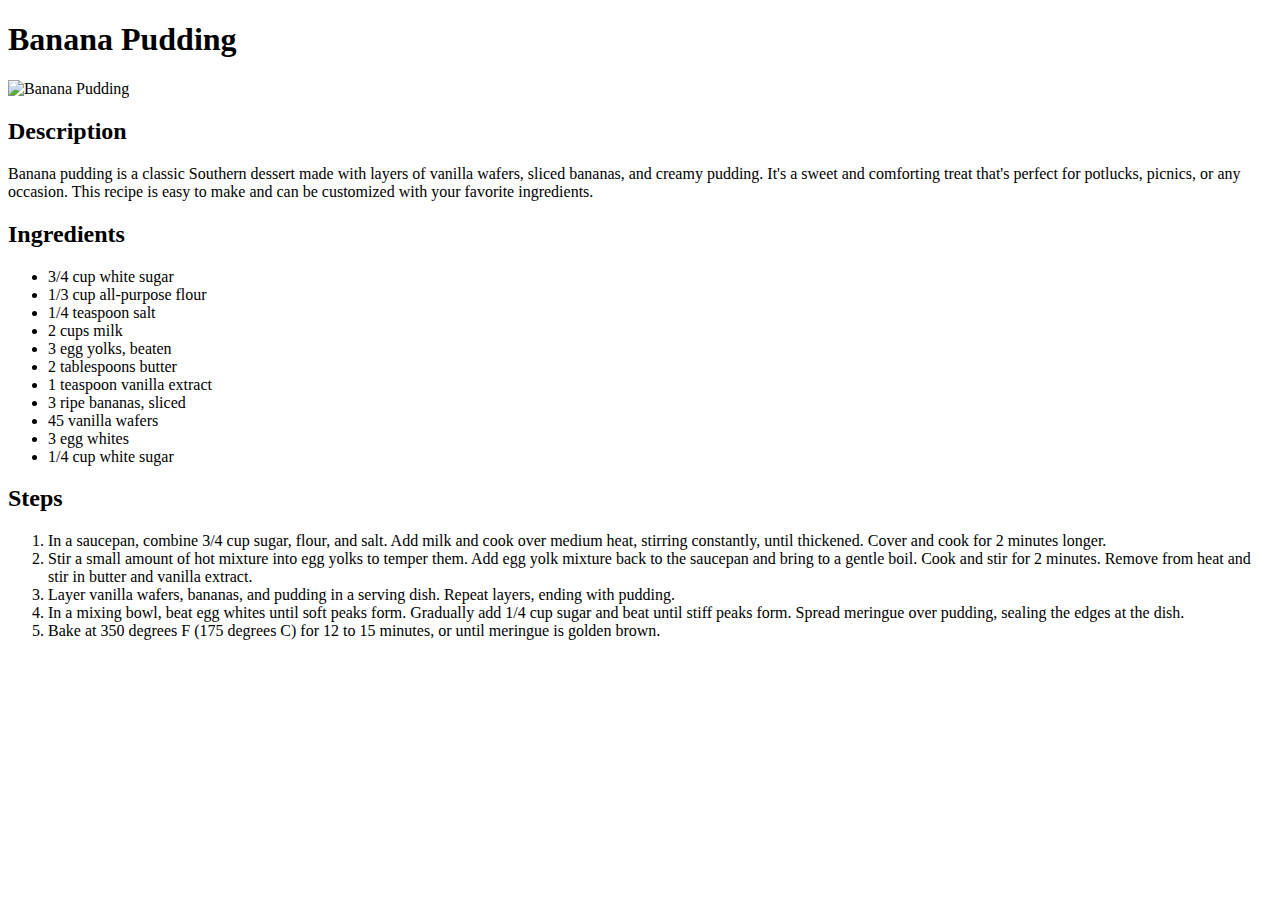
==== recipes/banana_pudding.html @ be954c99 "Finish banana pudding recipe page" ====
<!DOCTYPE html>
<html lang="en">

<head>
    <meta charset="UTF-8">
    <meta name="viewport" content="width=device-width, initial-scale=1.0">
    <title>Banana Pudding Recipe</title>
</head>

<body>
    <h1>Banana Pudding</h1>
    <img src="https://www.allrecipes.com/thmb/_sRnQ1LZJ8R0SUPkbVWNFXzvGto=/750x0/filters:no_upscale():max_bytes(150000):strip_icc():format(webp)/8707679-mamas-banana-pudding-4x3-2b1439f987664c7d83377974fb8761fe.jpg"
        alt="Banana Pudding">
    <h2>Description</h2>
    <p>Banana pudding is a classic Southern dessert made with layers of vanilla wafers, sliced bananas, and creamy
        pudding. It's a sweet and comforting treat that's perfect for potlucks, picnics, or any occasion. This recipe is
        easy to make and can be customized with your favorite ingredients.</p>
    <h2>Ingredients</h2>
    <ul>
        <li>3/4 cup white sugar</li>
        <li>1/3 cup all-purpose flour</li>
        <li>1/4 teaspoon salt</li>
        <li>2 cups milk</li>
        <li>3 egg yolks, beaten</li>
        <li>2 tablespoons butter</li>
        <li>1 teaspoon vanilla extract</li>
        <li>3 ripe bananas, sliced</li>
        <li>45 vanilla wafers</li>
        <li>3 egg whites</li>
        <li>1/4 cup white sugar</li>
    </ul>
    <h2>Steps</h2>
    <ol>
        <li>In a saucepan, combine 3/4 cup sugar, flour, and salt. Add milk and cook over medium heat, stirring
            constantly, until thickened. Cover and cook for 2 minutes longer.</li>
        <li>Stir a small amount of hot mixture into egg yolks to temper them. Add egg yolk mixture back to the saucepan
            and bring to a gentle boil. Cook and stir for 2 minutes. Remove from heat and stir in butter and vanilla
            extract.</li>
        <li>Layer vanilla wafers, bananas, and pudding in a serving dish. Repeat layers, ending with pudding.</li>
        <li>In a mixing bowl, beat egg whites until soft peaks form. Gradually add 1/4 cup sugar and beat until stiff
            peaks form. Spread meringue over pudding, sealing the edges at the dish.</li>
        <li>Bake at 350 degrees F (175 degrees C) for 12 to 15 minutes, or until meringue is golden brown.</li>
    </ol>
</body>

</html>
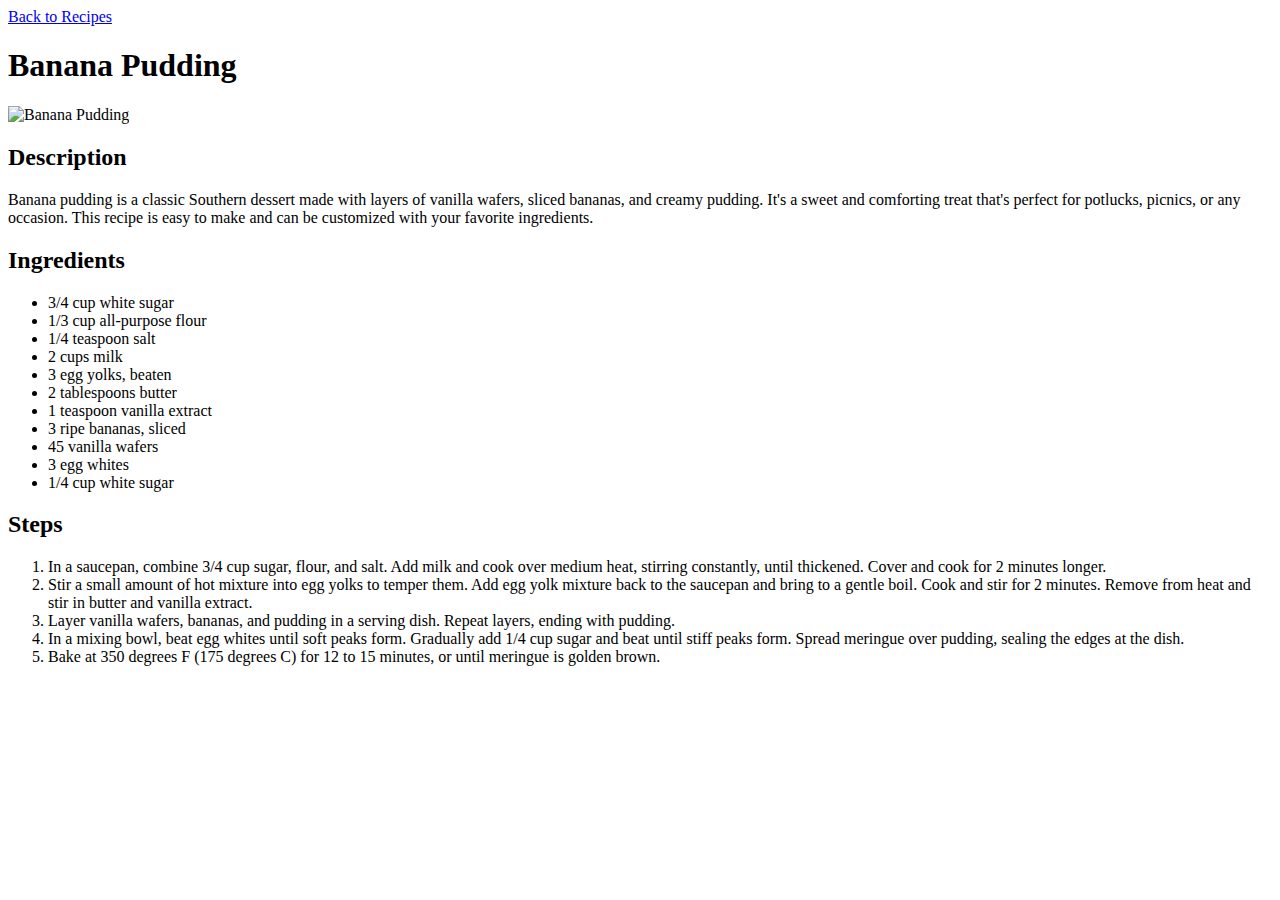
==== commit 82854c3c: "Add styles and links" ====
--- a/recipes/banana_pudding.html
+++ b/recipes/banana_pudding.html
@@ -8,6 +8,7 @@
 </head>
 
 <body>
+    <a href="../index.html">Back to Recipes</a>
     <h1>Banana Pudding</h1>
     <img src="https://www.allrecipes.com/thmb/_sRnQ1LZJ8R0SUPkbVWNFXzvGto=/750x0/filters:no_upscale():max_bytes(150000):strip_icc():format(webp)/8707679-mamas-banana-pudding-4x3-2b1439f987664c7d83377974fb8761fe.jpg"
         alt="Banana Pudding">
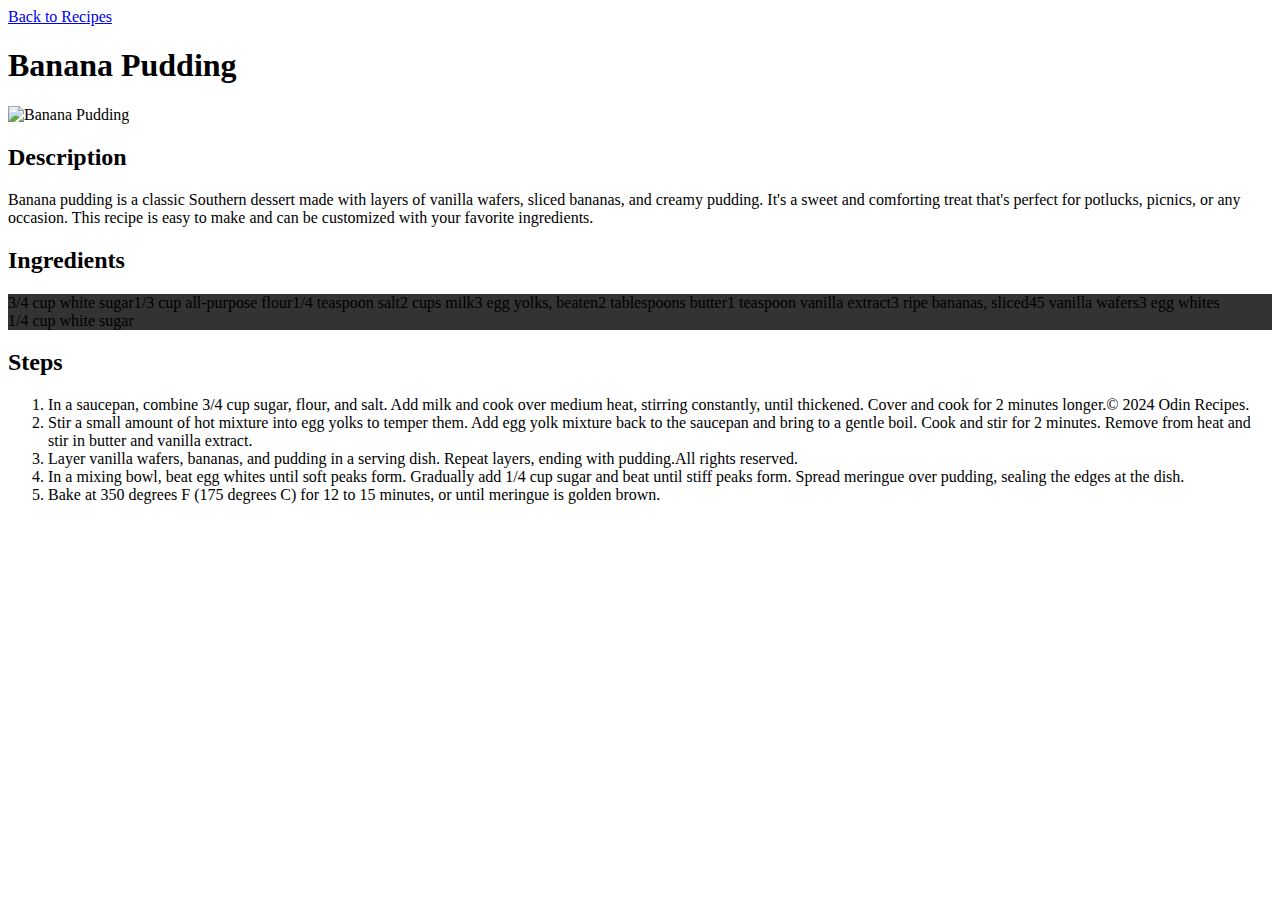
==== commit 452afee4: "Add scemantic tags to HTML files" ====
--- a/recipes/banana_pudding.html
+++ b/recipes/banana_pudding.html
@@ -5,43 +5,58 @@
     <meta charset="UTF-8">
     <meta name="viewport" content="width=device-width, initial-scale=1.0">
     <title>Banana Pudding Recipe</title>
+    <link rel="stylesheet" href="../style.css">
 </head>
 
 <body>
-    <a href="../index.html">Back to Recipes</a>
-    <h1>Banana Pudding</h1>
-    <img src="https://www.allrecipes.com/thmb/_sRnQ1LZJ8R0SUPkbVWNFXzvGto=/750x0/filters:no_upscale():max_bytes(150000):strip_icc():format(webp)/8707679-mamas-banana-pudding-4x3-2b1439f987664c7d83377974fb8761fe.jpg"
-        alt="Banana Pudding">
-    <h2>Description</h2>
-    <p>Banana pudding is a classic Southern dessert made with layers of vanilla wafers, sliced bananas, and creamy
-        pudding. It's a sweet and comforting treat that's perfect for potlucks, picnics, or any occasion. This recipe is
-        easy to make and can be customized with your favorite ingredients.</p>
-    <h2>Ingredients</h2>
-    <ul>
-        <li>3/4 cup white sugar</li>
-        <li>1/3 cup all-purpose flour</li>
-        <li>1/4 teaspoon salt</li>
-        <li>2 cups milk</li>
-        <li>3 egg yolks, beaten</li>
-        <li>2 tablespoons butter</li>
-        <li>1 teaspoon vanilla extract</li>
-        <li>3 ripe bananas, sliced</li>
-        <li>45 vanilla wafers</li>
-        <li>3 egg whites</li>
-        <li>1/4 cup white sugar</li>
-    </ul>
-    <h2>Steps</h2>
-    <ol>
-        <li>In a saucepan, combine 3/4 cup sugar, flour, and salt. Add milk and cook over medium heat, stirring
-            constantly, until thickened. Cover and cook for 2 minutes longer.</li>
-        <li>Stir a small amount of hot mixture into egg yolks to temper them. Add egg yolk mixture back to the saucepan
-            and bring to a gentle boil. Cook and stir for 2 minutes. Remove from heat and stir in butter and vanilla
-            extract.</li>
-        <li>Layer vanilla wafers, bananas, and pudding in a serving dish. Repeat layers, ending with pudding.</li>
-        <li>In a mixing bowl, beat egg whites until soft peaks form. Gradually add 1/4 cup sugar and beat until stiff
-            peaks form. Spread meringue over pudding, sealing the edges at the dish.</li>
-        <li>Bake at 350 degrees F (175 degrees C) for 12 to 15 minutes, or until meringue is golden brown.</li>
-    </ol>
+    <a href="../index.html" class="back-link">Back to Recipes</a>
+    <header>
+        <h1>Banana Pudding</h1>
+    </header>
+    <main>
+        <img src="https://www.allrecipes.com/thmb/_sRnQ1LZJ8R0SUPkbVWNFXzvGto=/750x0/filters:no_upscale():max_bytes(150000):strip_icc():format(webp)/8707679-mamas-banana-pudding-4x3-2b1439f987664c7d83377974fb8761fe.jpg"
+            alt="Banana Pudding">
+        <section>
+            <h2>Description</h2>
+            <p>Banana pudding is a classic Southern dessert made with layers of vanilla wafers, sliced bananas, and
+                creamy pudding. It's a sweet and comforting treat that's perfect for potlucks, picnics, or any occasion.
+                This recipe is easy to make and can be customized with your favorite ingredients.</p>
+        </section>
+        <section>
+            <h2>Ingredients</h2>
+            <ul>
+                <li>3/4 cup white sugar</li>
+                <li>1/3 cup all-purpose flour</li>
+                <li>1/4 teaspoon salt</li>
+                <li>2 cups milk</li>
+                <li>3 egg yolks, beaten</li>
+                <li>2 tablespoons butter</li>
+                <li>1 teaspoon vanilla extract</li>
+                <li>3 ripe bananas, sliced</li>
+                <li>45 vanilla wafers</li>
+                <li>3 egg whites</li>
+                <li>1/4 cup white sugar</li>
+            </ul>
+        </section>
+        <section>
+            <h2>Steps</h2>
+            <ol>
+                <li>In a saucepan, combine 3/4 cup sugar, flour, and salt. Add milk and cook over medium heat, stirring
+                    constantly, until thickened. Cover and cook for 2 minutes longer.</li>
+                <li>Stir a small amount of hot mixture into egg yolks to temper them. Add egg yolk mixture back to the
+                    saucepan and bring to a gentle boil. Cook and stir for 2 minutes. Remove from heat and stir in
+                    butter and vanilla extract.</li>
+                <li>Layer vanilla wafers, bananas, and pudding in a serving dish. Repeat layers, ending with pudding.
+                </li>
+                <li>In a mixing bowl, beat egg whites until soft peaks form. Gradually add 1/4 cup sugar and beat until
+                    stiff peaks form. Spread meringue over pudding, sealing the edges at the dish.</li>
+                <li>Bake at 350 degrees F (175 degrees C) for 12 to 15 minutes, or until meringue is golden brown.</li>
+            </ol>
+        </section>
+    </main>
+    <footer>
+        <p>© 2024 Odin Recipes. All rights reserved.</p>
+    </footer>
 </body>
 
 </html>--- a/style.css
+++ b/style.css
@@ -0,0 +1,23 @@
+ul {
+    list-style-type: none;
+    margin: 0;
+    padding: 0;
+    overflow: hidden;
+    background-color: #333;
+}
+
+li {
+    float: left;
+}
+
+li a {
+    display: block;
+    color: white;
+    text-align: center;
+    padding: 14px 16px;
+    text-decoration: none;
+}
+
+li a:hover {
+    background-color: #111;
+}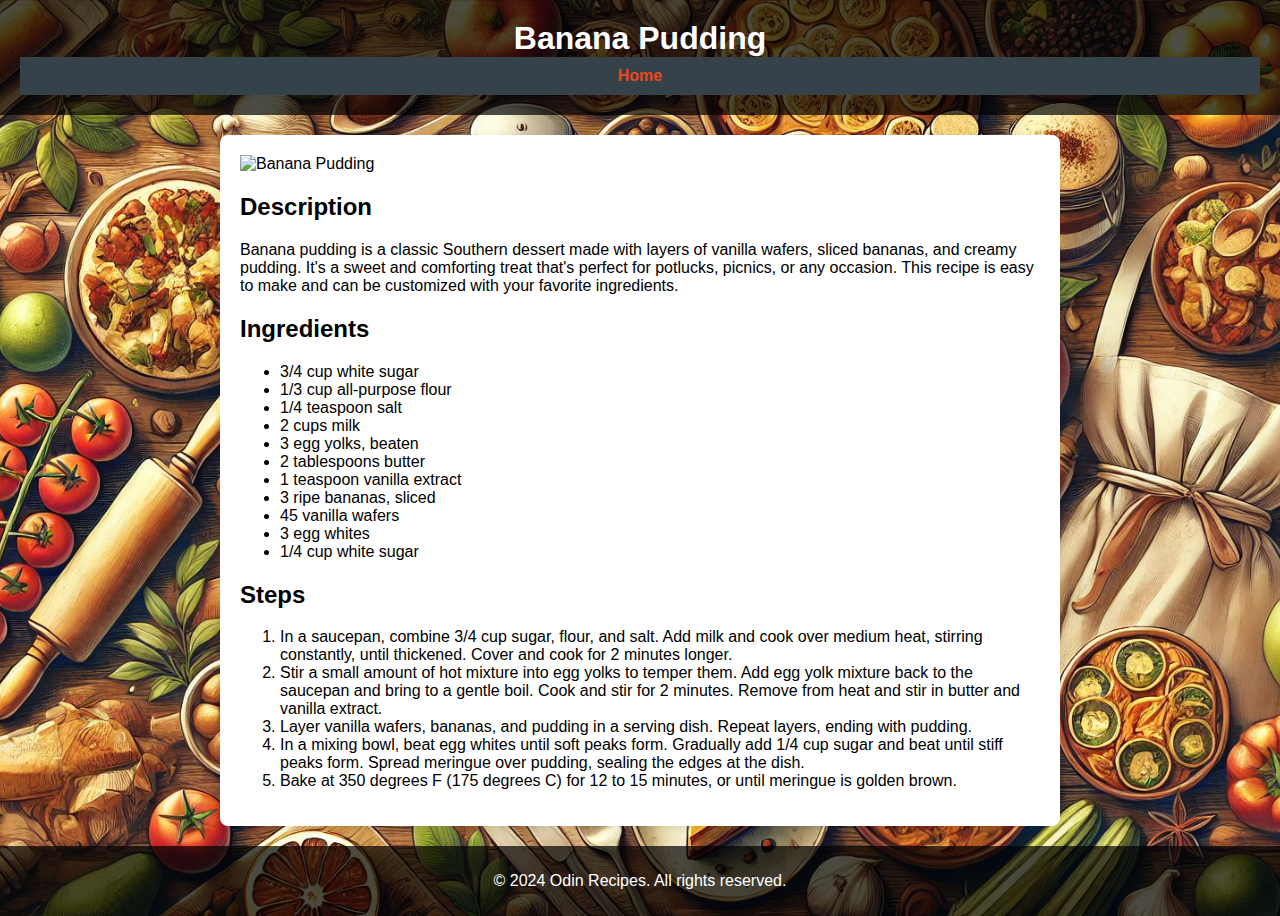
==== commit 1d3d40fe: "Finish the site for now" ====
--- a/recipes/banana_pudding.html
+++ b/recipes/banana_pudding.html
@@ -9,9 +9,15 @@
 </head>
 
 <body>
-    <a href="../index.html" class="back-link">Back to Recipes</a>
     <header>
         <h1>Banana Pudding</h1>
+        <nav>
+            <ul>
+                <li>
+                    <a href="../index.html" class="home-link">Home</a>
+                </li>
+            </ul>
+        </nav>
     </header>
     <main>
         <img src="https://www.allrecipes.com/thmb/_sRnQ1LZJ8R0SUPkbVWNFXzvGto=/750x0/filters:no_upscale():max_bytes(150000):strip_icc():format(webp)/8707679-mamas-banana-pudding-4x3-2b1439f987664c7d83377974fb8761fe.jpg"
--- a/style.css
+++ b/style.css
@@ -1,23 +1,120 @@
-ul {
-    list-style-type: none;
+/* General Styles */
+body {
+    font-family: Arial, sans-serif;
     margin: 0;
     padding: 0;
-    overflow: hidden;
-    background-color: #333;
+    background-image: url('../cover.webp');
+    /* Adjust the path to ensure it works for all HTML files */
+    background-size: cover;
+    background-position: center;
+    color: #fff;
+    display: flex;
+    flex-direction: column;
+    min-height: 100vh;
 }
 
-li {
-    float: left;
+a {
+    text-decoration: none;
+    color: #fff;
 }
 
-li a {
-    display: block;
-    color: white;
-    text-align: center;
-    padding: 14px 16px;
-    text-decoration: none;
+/* Background Image */
+.background-container {
+    position: relative;
+    width: 100%;
+    height: 100vh;
+    overflow: hidden;
 }
 
-li a:hover {
-    background-color: #111;
+.background-image {
+    position: absolute;
+    top: 0;
+    left: 0;
+    width: 100%;
+    height: 100%;
+    object-fit: cover;
+    z-index: -1;
+}
+
+/* Home Link */
+.home-link {
+    color: #e8491d;
+    font-weight: bold;
+    padding: 5px 10px;
+    border-radius: 5px;
+    transition: background 0.3s;
+}
+
+.home-link:hover {
+    background: #fff;
+    color: #e8491d;
+}
+
+/* Header */
+header {
+    background-color: rgba(0, 0, 0, 0.7);
+    padding: 20px;
+    text-align: center;
+}
+
+h1 {
+    margin: 0;
+}
+
+/* Navigation Bar */
+nav {
+    background: #35424a;
+    padding: 10px 0;
+}
+
+nav ul {
+    list-style: none;
+    padding: 0;
+    margin: 0;
+    display: flex;
+    justify-content: center;
+}
+
+nav ul li {
+    margin: 0 15px;
+}
+
+nav ul li a {
+    color: #fff;
+    text-decoration: none;
+    font-weight: bold;
+    padding: 5px 10px;
+    border-radius: 5px;
+    transition: background 0.3s;
+}
+
+nav ul li a:hover {
+    background: #e8491d;
+}
+
+/* Main Content */
+main {
+    max-width: 800px;
+    margin: 20px auto;
+    background: #ffffff;
+    padding: 20px;
+    border-radius: 8px;
+    box-shadow: 0 2px 10px rgba(0, 0, 0, 0.1);
+    color: #000;
+}
+
+img {
+    max-width: 100%;
+    height: auto;
+    display: block;
+    margin: 0 auto;
+}
+
+/* Footer */
+footer {
+    background-color: rgba(0, 0, 0, 0.7);
+    padding: 10px;
+    text-align: center;
+    margin-top: auto;
+    color: #fff;
 }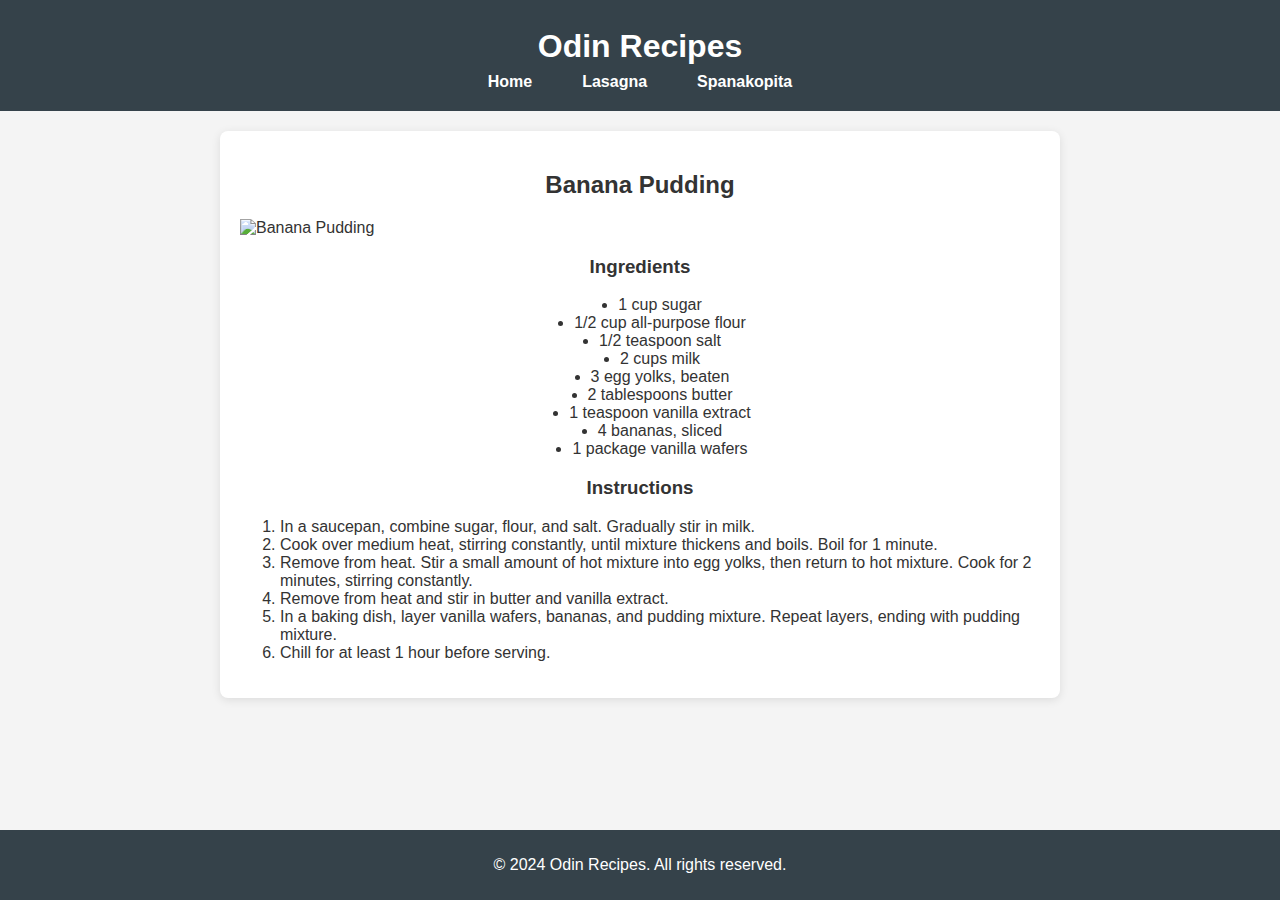
==== commit 66f29667: "Fix site layout" ====
--- a/recipes/banana_pudding.html
+++ b/recipes/banana_pudding.html
@@ -10,55 +10,42 @@
 
 <body>
     <header>
-        <h1>Banana Pudding</h1>
+        <h1>Odin Recipes</h1>
         <nav>
             <ul>
-                <li>
-                    <a href="../index.html" class="home-link">Home</a>
-                </li>
+                <li><a href="../index.html">Home</a></li>
+                <li><a href="lasagna.html">Lasagna</a></li>
+                <li><a href="spanakopita.html">Spanakopita</a></li>
             </ul>
         </nav>
     </header>
     <main>
-        <img src="https://www.allrecipes.com/thmb/_sRnQ1LZJ8R0SUPkbVWNFXzvGto=/750x0/filters:no_upscale():max_bytes(150000):strip_icc():format(webp)/8707679-mamas-banana-pudding-4x3-2b1439f987664c7d83377974fb8761fe.jpg"
+        <h2>Banana Pudding</h2>
+        <img src="https://www.allrecipes.com/thmb/tWcpLxBavNe53yFyXMl1Tvdp5L0=/0x512/filters:no_upscale():max_bytes(150000):strip_icc():format(webp)/AR-18990-banana-pudding-DDMFS-beauty-4x3-00e7949b5a894e24be939852ed318d02.jpg"
             alt="Banana Pudding">
-        <section>
-            <h2>Description</h2>
-            <p>Banana pudding is a classic Southern dessert made with layers of vanilla wafers, sliced bananas, and
-                creamy pudding. It's a sweet and comforting treat that's perfect for potlucks, picnics, or any occasion.
-                This recipe is easy to make and can be customized with your favorite ingredients.</p>
-        </section>
-        <section>
-            <h2>Ingredients</h2>
-            <ul>
-                <li>3/4 cup white sugar</li>
-                <li>1/3 cup all-purpose flour</li>
-                <li>1/4 teaspoon salt</li>
-                <li>2 cups milk</li>
-                <li>3 egg yolks, beaten</li>
-                <li>2 tablespoons butter</li>
-                <li>1 teaspoon vanilla extract</li>
-                <li>3 ripe bananas, sliced</li>
-                <li>45 vanilla wafers</li>
-                <li>3 egg whites</li>
-                <li>1/4 cup white sugar</li>
-            </ul>
-        </section>
-        <section>
-            <h2>Steps</h2>
-            <ol>
-                <li>In a saucepan, combine 3/4 cup sugar, flour, and salt. Add milk and cook over medium heat, stirring
-                    constantly, until thickened. Cover and cook for 2 minutes longer.</li>
-                <li>Stir a small amount of hot mixture into egg yolks to temper them. Add egg yolk mixture back to the
-                    saucepan and bring to a gentle boil. Cook and stir for 2 minutes. Remove from heat and stir in
-                    butter and vanilla extract.</li>
-                <li>Layer vanilla wafers, bananas, and pudding in a serving dish. Repeat layers, ending with pudding.
-                </li>
-                <li>In a mixing bowl, beat egg whites until soft peaks form. Gradually add 1/4 cup sugar and beat until
-                    stiff peaks form. Spread meringue over pudding, sealing the edges at the dish.</li>
-                <li>Bake at 350 degrees F (175 degrees C) for 12 to 15 minutes, or until meringue is golden brown.</li>
-            </ol>
-        </section>
+        <h3>Ingredients</h3>
+        <ul>
+            <li>1 cup sugar</li>
+            <li>1/2 cup all-purpose flour</li>
+            <li>1/2 teaspoon salt</li>
+            <li>2 cups milk</li>
+            <li>3 egg yolks, beaten</li>
+            <li>2 tablespoons butter</li>
+            <li>1 teaspoon vanilla extract</li>
+            <li>4 bananas, sliced</li>
+            <li>1 package vanilla wafers</li>
+        </ul>
+        <h3>Instructions</h3>
+        <ol>
+            <li>In a saucepan, combine sugar, flour, and salt. Gradually stir in milk.</li>
+            <li>Cook over medium heat, stirring constantly, until mixture thickens and boils. Boil for 1 minute.</li>
+            <li>Remove from heat. Stir a small amount of hot mixture into egg yolks, then return to hot mixture. Cook
+                for 2 minutes, stirring constantly.</li>
+            <li>Remove from heat and stir in butter and vanilla extract.</li>
+            <li>In a baking dish, layer vanilla wafers, bananas, and pudding mixture. Repeat layers, ending with pudding
+                mixture.</li>
+            <li>Chill for at least 1 hour before serving.</li>
+        </ol>
     </main>
     <footer>
         <p>© 2024 Odin Recipes. All rights reserved.</p>
--- a/style.css
+++ b/style.css
@@ -1,13 +1,9 @@
-/* General Styles */
 body {
     font-family: Arial, sans-serif;
     margin: 0;
     padding: 0;
-    background-image: url('../cover.webp');
-    /* Adjust the path to ensure it works for all HTML files */
-    background-size: cover;
-    background-position: center;
-    color: #fff;
+    background-color: #f4f4f4;
+    color: #333;
     display: flex;
     flex-direction: column;
     min-height: 100vh;
@@ -15,56 +11,24 @@
 
 a {
     text-decoration: none;
-    color: #fff;
+    color: #35424a;
 }
 
-/* Background Image */
-.background-container {
-    position: relative;
-    width: 100%;
-    height: 100vh;
-    overflow: hidden;
-}
-
-.background-image {
-    position: absolute;
-    top: 0;
-    left: 0;
-    width: 100%;
-    height: 100%;
-    object-fit: cover;
-    z-index: -1;
-}
-
-/* Home Link */
-.home-link {
-    color: #e8491d;
-    font-weight: bold;
-    padding: 5px 10px;
-    border-radius: 5px;
-    transition: background 0.3s;
-}
-
-.home-link:hover {
-    background: #fff;
-    color: #e8491d;
-}
-
-/* Header */
 header {
-    background-color: rgba(0, 0, 0, 0.7);
+    background-color: #35424a;
+    color: #fff;
     padding: 20px;
     text-align: center;
 }
 
-h1 {
+header h1 {
     margin: 0;
+    padding: 8px
 }
 
-/* Navigation Bar */
-nav {
-    background: #35424a;
-    padding: 10px 0;
+h2,
+h3 {
+    text-align: center;
 }
 
 nav ul {
@@ -89,10 +53,9 @@
 }
 
 nav ul li a:hover {
-    background: #e8491d;
+    background: #42cdf0;
 }
 
-/* Main Content */
 main {
     max-width: 800px;
     margin: 20px auto;
@@ -100,7 +63,12 @@
     padding: 20px;
     border-radius: 8px;
     box-shadow: 0 2px 10px rgba(0, 0, 0, 0.1);
-    color: #000;
+}
+
+main ul {
+    display: flex;
+    flex-direction: column;
+    align-items: center;
 }
 
 img {
@@ -110,11 +78,10 @@
     margin: 0 auto;
 }
 
-/* Footer */
 footer {
-    background-color: rgba(0, 0, 0, 0.7);
+    background-color: #35424a;
+    color: #fff;
     padding: 10px;
     text-align: center;
     margin-top: auto;
-    color: #fff;
 }